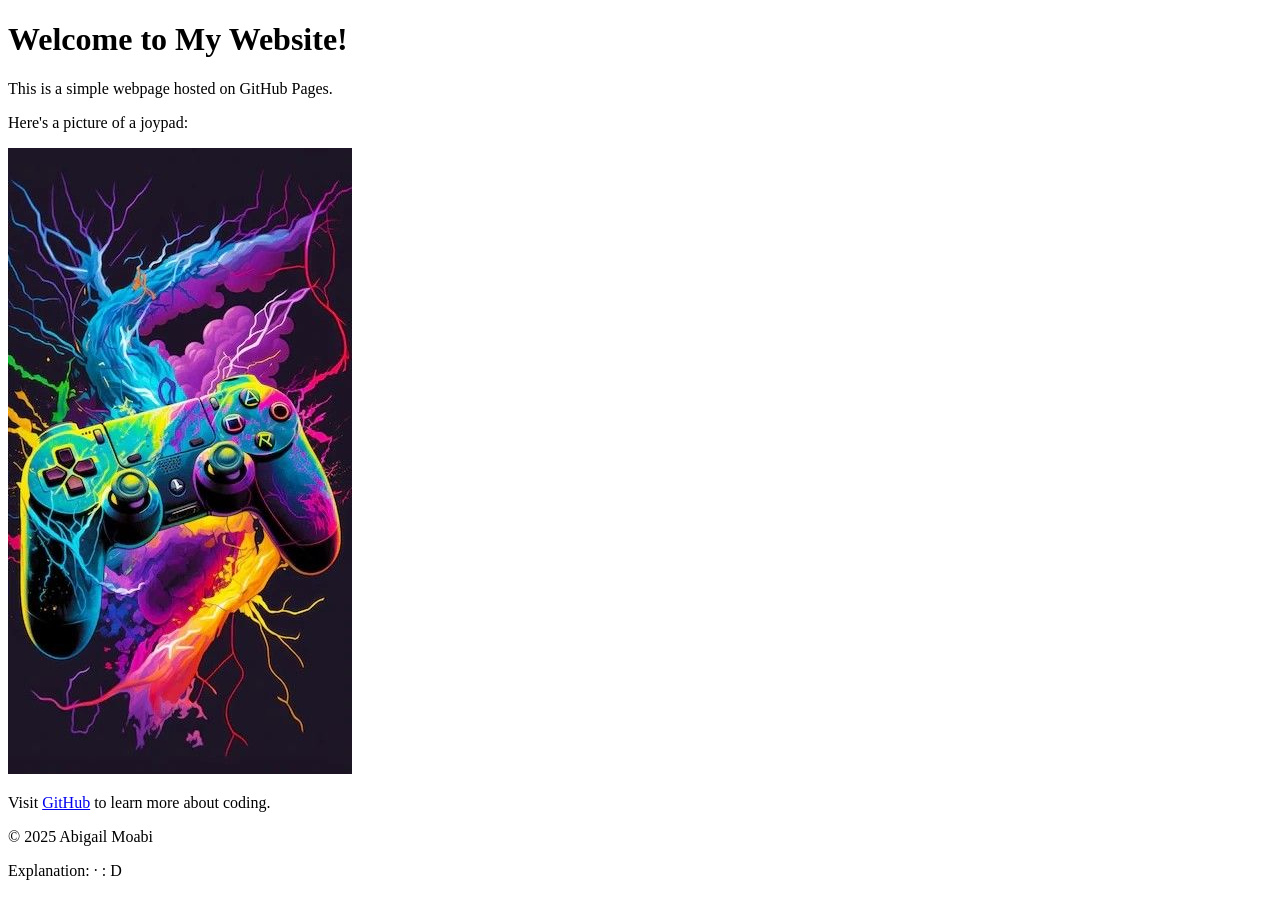
==== index.html @ 772a8ea4 "Step 1 complete: added index and joypad image" ====
<!DOCTYPE html>

<html lang="en">

<head>

<meta charset="UTF-8">

<meta name="viewport" content="width=device-width, initial-scale=1.0">

<title>My First GitHub Page</title>

</head>

<body>

<header>

<h1>Welcome to My Website!</h1>

</header>


<main>

<p>This is a simple webpage hosted on GitHub Pages.</p>

<p>Here's a picture of a joypad:</p>

<img src="joypad.jpg" alt="A joypad">


<p>Visit <a href="https://github.com">GitHub</a> to learn more about coding.</p>

</main>


<footer>

<p>&copy; 2025 Abigail Moabi</p>

</footer>


</body>

</html>

Explanation:

· <!DOCTYPE html>: D
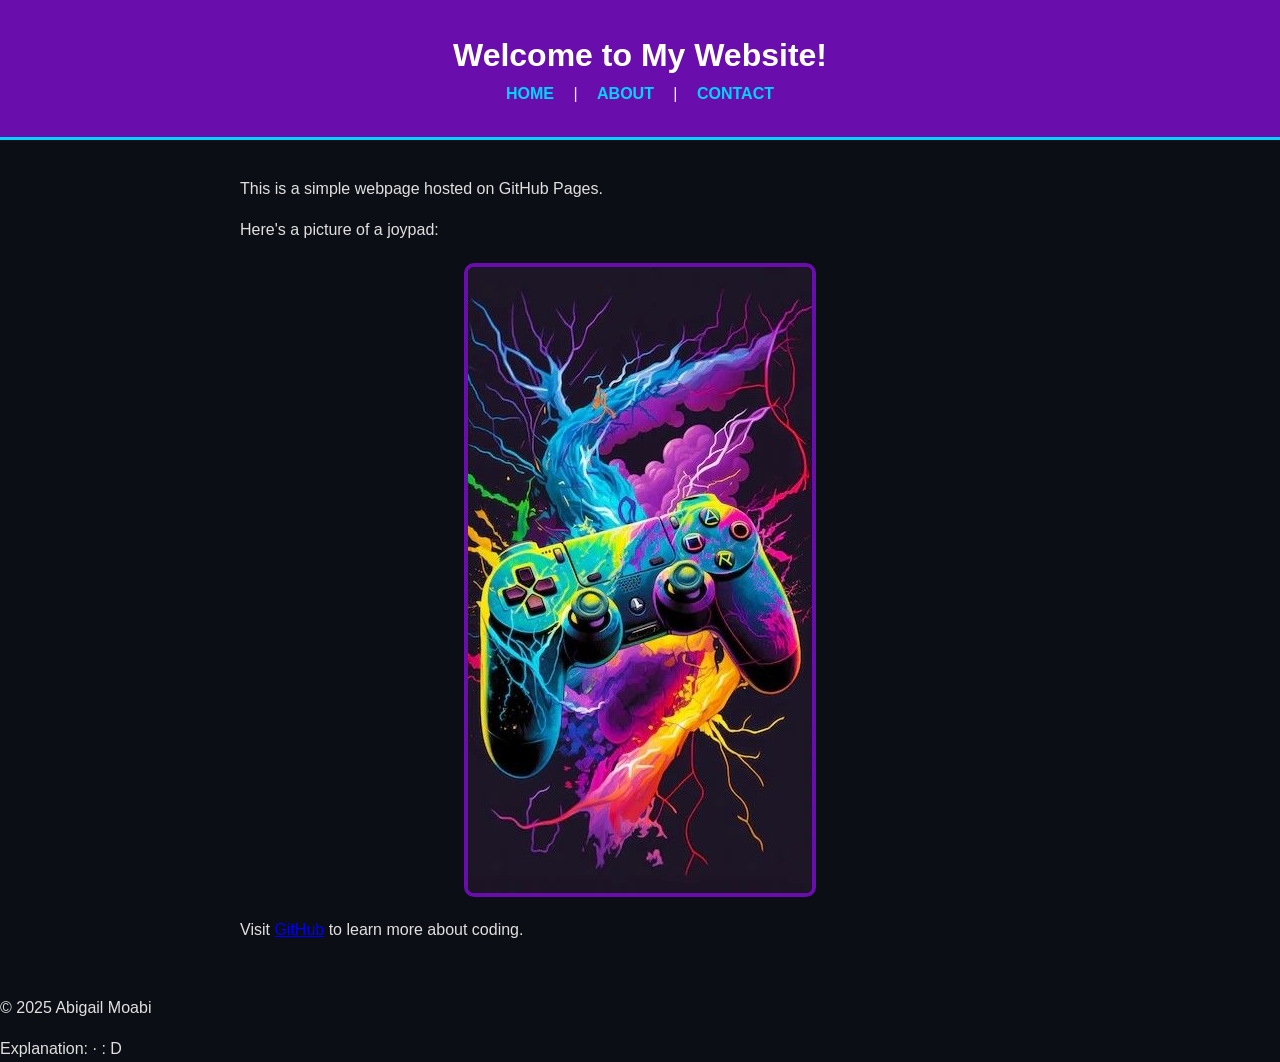
==== commit be33b217: "manual update for gaming theme" ====
--- a/index.html
+++ b/index.html
@@ -10,6 +10,8 @@
 
 <title>My First GitHub Page</title>
 
+<link rel="stylesheet" href="styles.css"> 
+
 </head>
 
 <body>
@@ -17,6 +19,16 @@
 <header>
 
 <h1>Welcome to My Website!</h1>
+
+<nav>
+
+<a href="index.html">Home</a> |
+
+<a href="about.html">About</a> |
+
+<a href="contact.html">Contact</a>
+
+</nav>
 
 </header>
 
--- a/styles.css
+++ b/styles.css
@@ -0,0 +1,69 @@
+body { 
+
+    font-family: 'Segoe UI', 'Segoe UI', Tahoma, Geneva, Verdana, sans-serif, sans-serif; 
+
+    color: #e0e0e0; /* Liht grey text for readability on dark */
+
+    background-color: #0b0e14; 
+
+    margin: 0; 
+
+    padding: 0; 
+
+    line-height: 1.6; 
+
+}
+
+header { 
+
+    background-color: #6a0dad; 
+
+    color: #fff; 
+
+    padding: 30px; 
+
+    text-align: center; 
+
+    border-bottom: 3px solid #00d4ff;
+
+} 
+
+header h1 { 
+
+    margin: 0; 
+
+} 
+
+nav a {
+    color:#00d4ff;
+
+    text-decoration: none;
+    font-weight: bold;
+    margin: 0 15px;
+    text-transform: uppercase;
+}
+
+
+nav a:hover { 
+
+    color: #fff;
+    text-shadow: 0 0 10px #00d4ff;
+
+    text-decoration: underline; 
+
+} 
+
+img {
+    max-width: 80%;
+    height:auto;
+    border: 4px solid #6a0dad;
+    border-radius: 10px;
+    display: block;
+    margin: 20px auto;
+}
+
+main {
+    padding: 20px;
+    max-width: 800px;
+    margin: 0 auto;
+}
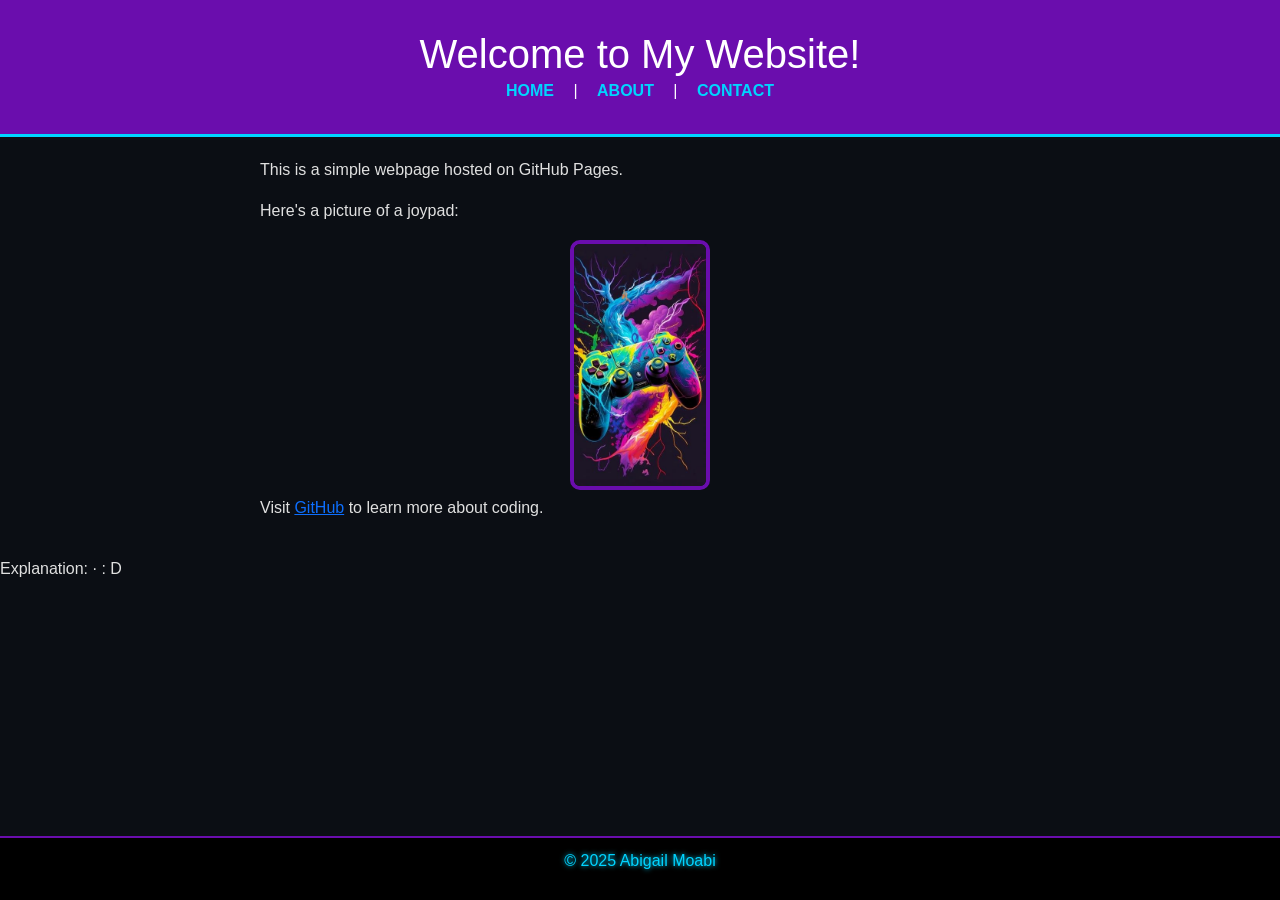
==== commit 82b18612: "Bootstrap links and code clean up finalized" ====
--- a/index.html
+++ b/index.html
@@ -9,6 +9,10 @@
 <meta name="viewport" content="width=device-width, initial-scale=1.0">
 
 <title>My First GitHub Page</title>
+
+<!-- Bootstrap CSS -->
+
+<link href="https://cdn.jsdelivr.net/npm/bootstrap@5.3.0/dist/css/bootstrap.min.css" rel="stylesheet">
 
 <link rel="stylesheet" href="styles.css"> 
 
@@ -53,6 +57,12 @@
 
 </footer>
 
+<!-- Bootstrap JS and dependencies -->
+
+<script src="https://cdn.jsdelivr.net/npm/@popperjs/core@2.11.6/dist/umd/popper.min.js"></script>
+
+<script src="https://cdn.jsdelivr.net/npm/bootstrap@5.3.0/dist/js/bootstrap.min.js"></script>
+
 
 </body>
 
--- a/styles.css
+++ b/styles.css
@@ -53,17 +53,38 @@
 
 } 
 
+main a [href^="mailto:"] {
+ color: #6a0dad;
+ font-weight: bold;
+ text-shadow: 0 0 5px #6a0dad;
+}
+
 img {
-    max-width: 80%;
-    height:auto;
+    max-height: 250px;
+    width:auto;
     border: 4px solid #6a0dad;
     border-radius: 10px;
     display: block;
-    margin: 20px auto;
+    margin: 5px auto;
 }
 
 main {
     padding: 20px;
     max-width: 800px;
     margin: 0 auto;
-}+}
+
+
+footer { 
+
+    background-color: #000; 
+    color: #00d4ff; 
+    text-align: center; 
+    padding: 10px; 
+    position: fixed; 
+    bottom: 0; 
+    width: 100%; 
+    border-top: 2px solid #6a0dad;
+    text-shadow: 0 0 5px #00d4ff;
+
+} 
